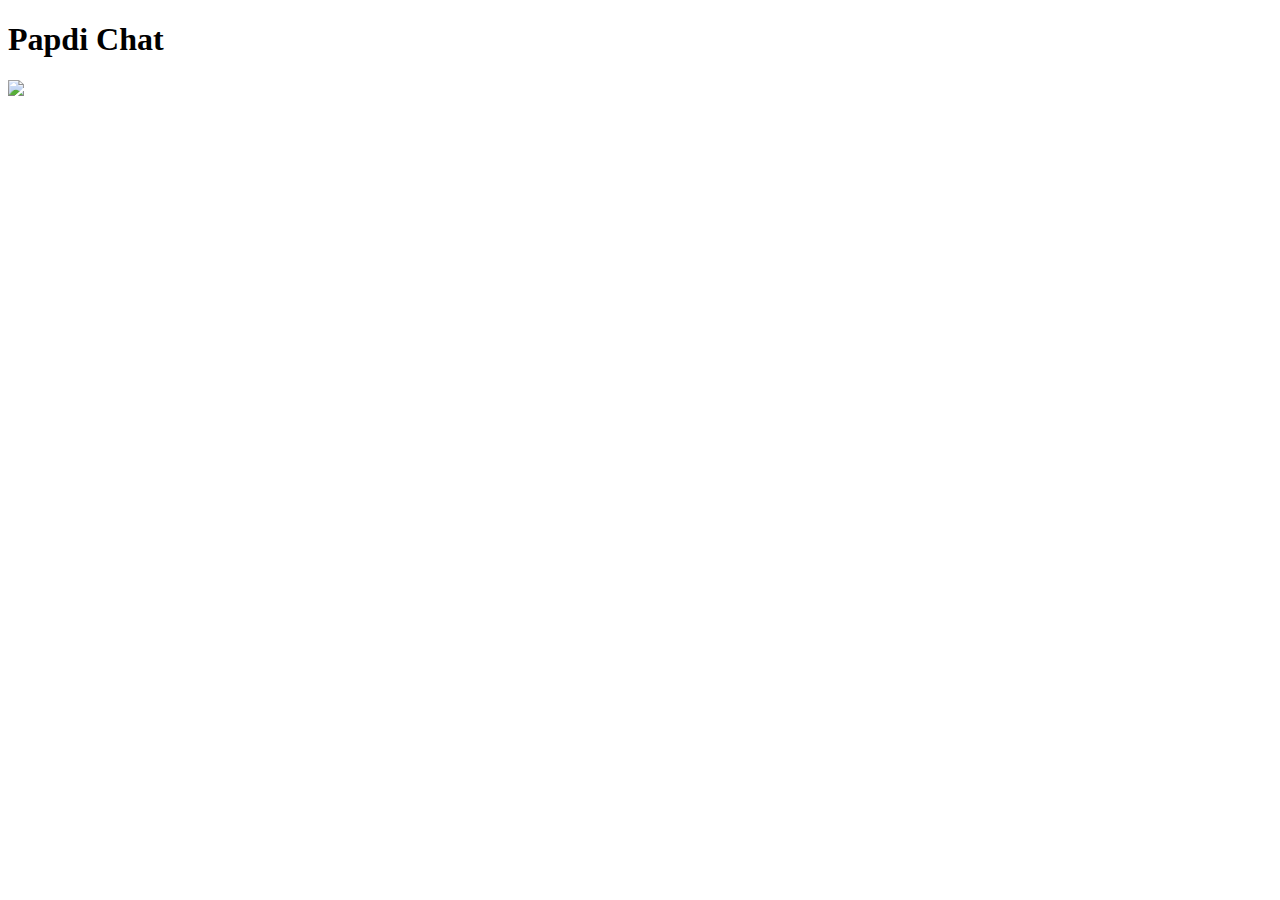
==== recipes/papdichat.html @ 392f8278 "Make entire website" ====
<!DOCTYPE html>
<html lang="en">
<head>
    <meta charset="UTF-8">
    <meta name="viewport" content="width=device-width, initial-scale=1.0">
    <title>Document</title>
</head>
<body>
    <h1>Papdi Chat</h1>
    <img src ="https://encrypted-tbn0.gstatic.com/images?q=tbn:ANd9GcSWMWotdkhD7E6qjFOD533_YweP4y3AQh9qyA&s" height="300">
</body>
</html>
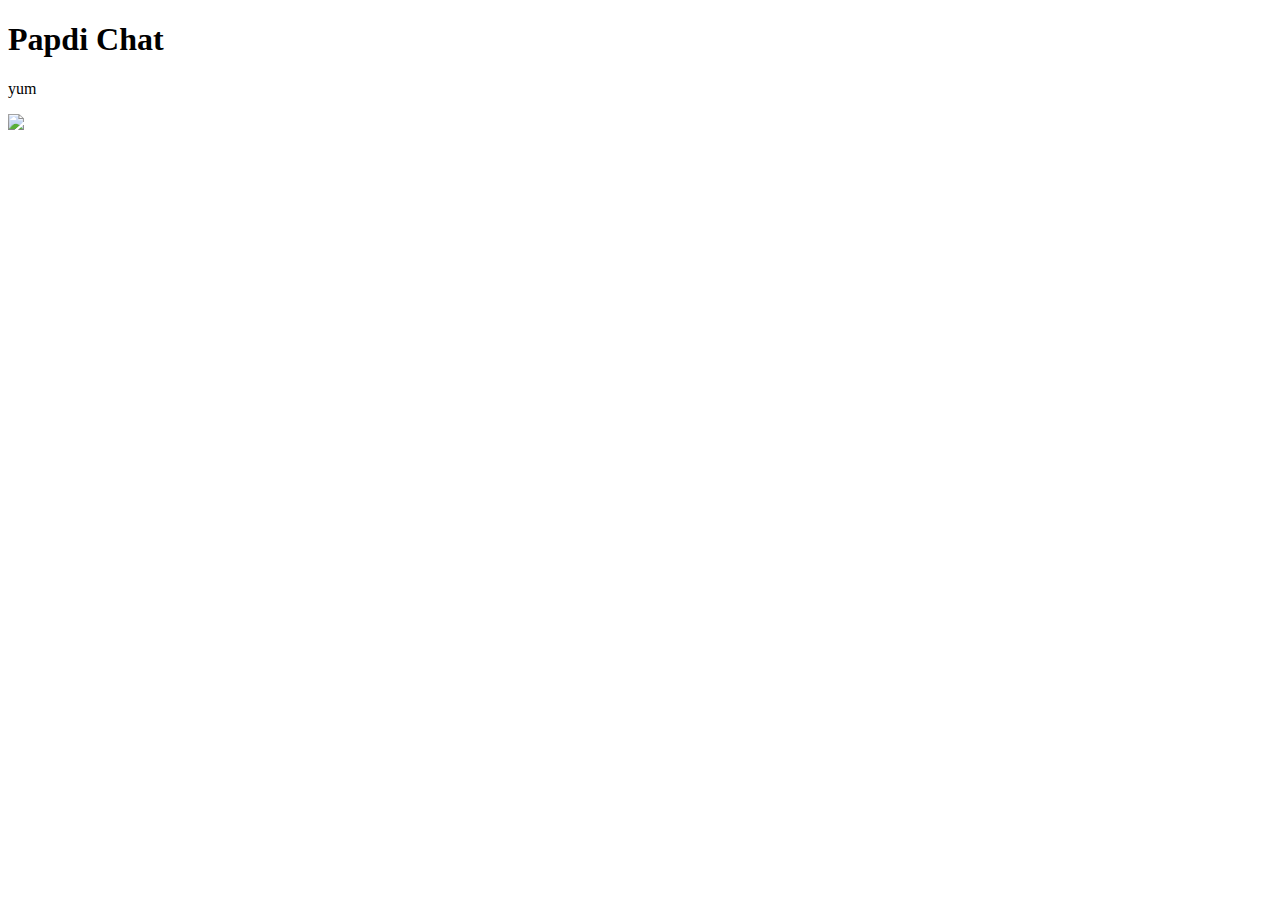
==== commit 52a5eff9: "papdi chat change" ====
--- a/recipes/papdichat.html
+++ b/recipes/papdichat.html
@@ -7,6 +7,7 @@
 </head>
 <body>
     <h1>Papdi Chat</h1>
+    <p>yum</p>
     <img src ="https://encrypted-tbn0.gstatic.com/images?q=tbn:ANd9GcSWMWotdkhD7E6qjFOD533_YweP4y3AQh9qyA&s" height="300">
 </body>
 </html>